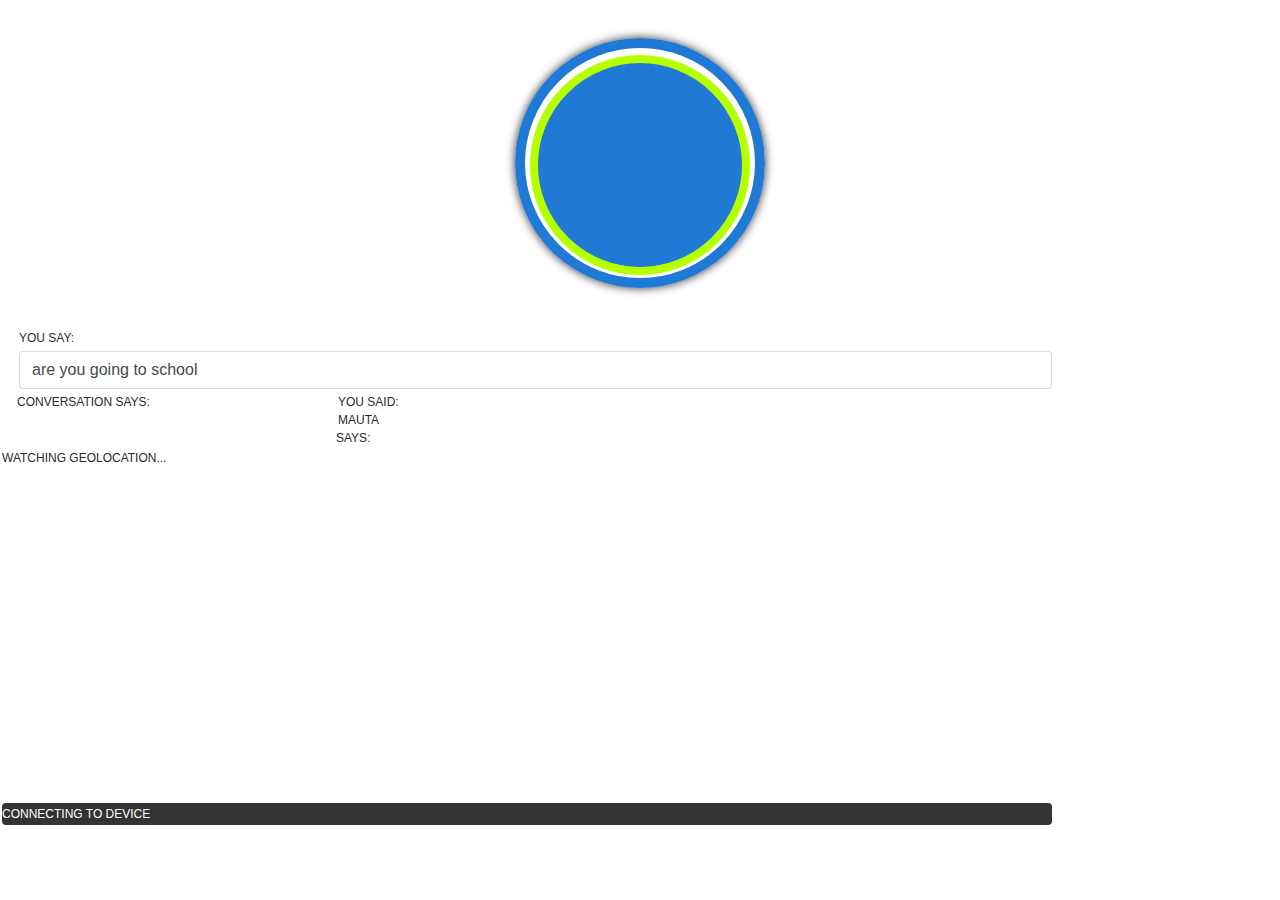
==== www/index.html @ c743168e "Importing Project" ====
﻿<!DOCTYPE html>

<html>

<head>
    <meta charset="utf-8" />
    <meta name="format-detection" content="telephone=no" />
    <meta name="msapplication-tap-highlight" content="no" />
    <meta name="viewport" content="user-scalable=no, initial-scale=1, maximum-scale=1, minimum-scale=1, width=device-width" />
    <!-- This is a wide open CSP declaration. To lock this down for production, see below. -->
    <meta http-equiv="Content-Security-Policy" content="default-src * 'unsafe-inline'; style-src 'self' 'unsafe-inline'; media-src *" />
    <link rel="stylesheet" type="text/css" href="css/bootstrap.css" />
    <link rel="stylesheet" type="text/css" href="css/index.css" />

    <title>Mauta</title>
</head>

<body>
    <!--<div class="nav">
        <div class="row">
            <h1>Mauta</h1>
        </div>
    </div>-->

    <div class="top-mauta">
        <div class="centered-fixed-mauta ">
            <div class="centered-mauta blink-green"></div>
        </div>
    
    </div>
    <!--<div class="row">
        <span class="col-md-3 group">Mauta Says:</span><span class="col-md-10"><input id="mautasays" type="text" class="form-control"></span>
    </div>-->
    <div class="row">
        <span class="col-md-3 group">You Say:</span><span class="col-md-10"><input id="yousay" type="text" class="form-control" value="are you going to school"></span>
    </div>
    <div class="row">
        <div class="col-md-3 group">Conversation Says:</div>
        <div class="chat-result">
            <div class="col-md-10"><span class="name-title">You said:</span><span class="messages-title" id="yousaid"></span></div>
            <div class="col-md-10"><span class="name-title">Mauta says:</span><span class="messages-title" id="mautasays"></span></div>
        </div>
        
    </div>

    <div class="row">
        <p id="geolocation">Watching geolocation...</p>
        </div>
    <div class="app">

        <div id="deviceready" class="blink">
            <span class="event listening">Connecting to Device</span>
            <span class="event received">Device is Ready</span>
        </div>
    </div>



    <script type="text/javascript" src="js/jquery-3.2.1.min.js"></script>
    <script type="text/javascript" src="cordova.js"></script>
    <script type="text/javascript" src="js/index.js"></script>
    <script type="text/javascript" src="js/compromise.js"></script>
    <script type="text/javascript" src="js/mauta-core.js"></script>
    <script type="text/javascript" src="js/countries.js"></script>
    <script type="text/javascript" src="js/mauta.js"></script>

    <script type="text/javascript">
        //app.initialize();
    </script>

</body>

</html>
---- www/css/index.css ----
/*
 * Licensed to the Apache Software Foundation (ASF) under one
 * or more contributor license agreements.  See the NOTICE file
 * distributed with this work for additional information
 * regarding copyright ownership.  The ASF licenses this file
 * to you under the Apache License, Version 2.0 (the
 * "License"); you may not use this file except in compliance
 * with the License.  You may obtain a copy of the License at
 *
 * http://www.apache.org/licenses/LICENSE-2.0
 *
 * Unless required by applicable law or agreed to in writing,
 * software distributed under the License is distributed on an
 * "AS IS" BASIS, WITHOUT WARRANTIES OR CONDITIONS OF ANY
 * KIND, either express or implied.  See the License for the
 * specific language governing permissions and limitations
 * under the License.
 */
* {
    -webkit-tap-highlight-color: rgba(0,0,0,0); /* make transparent link selection, adjust last value opacity 0 to 1.0 */
}

body {
    -webkit-touch-callout: none;                /* prevent callout to copy image, etc when tap to hold */
    -webkit-text-size-adjust: none;             /* prevent webkit from resizing text to fit */
    -webkit-user-select: none;                  /* prevent copy paste, to allow, change 'none' to 'text' */
    /*background-color:#E4E4E4;
    background-image:linear-gradient(top, #A7A7A7 0%, #E4E4E4 51%);
    background-image:-webkit-linear-gradient(top, #A7A7A7 0%, #E4E4E4 51%);
    background-image:-ms-linear-gradient(top, #A7A7A7 0%, #E4E4E4 51%);
    background-image:-webkit-gradient(
        linear,
        left top,
        left bottom,
        color-stop(0, #A7A7A7),
        color-stop(0.51, #E4E4E4)
    );*/
    background-attachment:fixed;
    font-family:'HelveticaNeue-Light', 'HelveticaNeue', Helvetica, Arial, sans-serif;
    font-size:12px;
    height:100%;
    margin:0px;
    padding:0px;
    text-transform:uppercase;
    width:100%;
}

/* Portrait layout (default) */
.app {
    /*background: url(../img/logo.png) no-repeat center top;*/ /* 170px x 200px */
    position: absolute; /* position in the center of the screen */

    bottom:0;
    width:100%;
}


.top-mauta{
    position:relative; 
    cursor:pointer;
}

    .top-mauta .centered-fixed-mauta {
        width: 250px;
        height: 250px;
        border-radius: 50% 50%;
        margin: 3% auto;
        border: 10px solid #2079d4;
        box-shadow: 0px 0px 10px #333333;
    }
      .top-mauta .centered-fixed-mauta:hover{
          box-shadow:0px 0px 10px #ff6a00;
      }
    .top-mauta .centered-mauta {
        width: 220px;
        height: 220px;
        border-radius: 50% 50%;
        margin: 3% auto;
        border: 8px solid #b6ff00;
        background-color:#2079d4;
    }
.row {
    margin: 2px;
}

    .row span {
        margin: 2px;
    }
.app .inner-circle{
   
    width:80%;
    height:40px;
    margin:5px auto;
    border:2px solid;
    border-radius:50%;
    display:none;
}

/* Landscape layout (with min-width) */
@media screen and (min-aspect-ratio: 1/1) and (min-width:400px) {
    .app {
        background-position:left center;
        padding:75px 0px 75px 170px;  /* padding-top + padding-bottom + text area = image height */
        margin:-90px 0px 0px -198px;  /* offset vertical: half of image height */
                                      /* offset horizontal: half of image width and text area width */
    }
}

h1 {
    font-size:24px;
    font-weight:normal;
    margin:0px;
    overflow:visible;
    padding:0px;
    text-align:center;
}

.event {
    border-radius:4px;
    -webkit-border-radius:4px;
    color:#FFFFFF;
    font-size:12px;
    margin:0px 30px;
    padding:2px 0px;
}

.event.listening {
    background-color:#333333;
    display:block;
}

.event.received {
    background-color:#4B946A;
    display:none;
}

@keyframes fade {
    from { opacity: 1.0; }
    50% { opacity: 0.4; }
    to { opacity: 1.0; }
}
 
@-webkit-keyframes fade {
    from { opacity: 1.0; }
    50% { opacity: 0.4; }
    to { opacity: 1.0; }
}
 
.blink {
    animation:fade 3000ms infinite;
    -webkit-animation:fade 3000ms infinite;
}
.blink-green {
    animation: fade 3000ms infinite;
    -webkit-animation: fade 3000ms infinite;
}
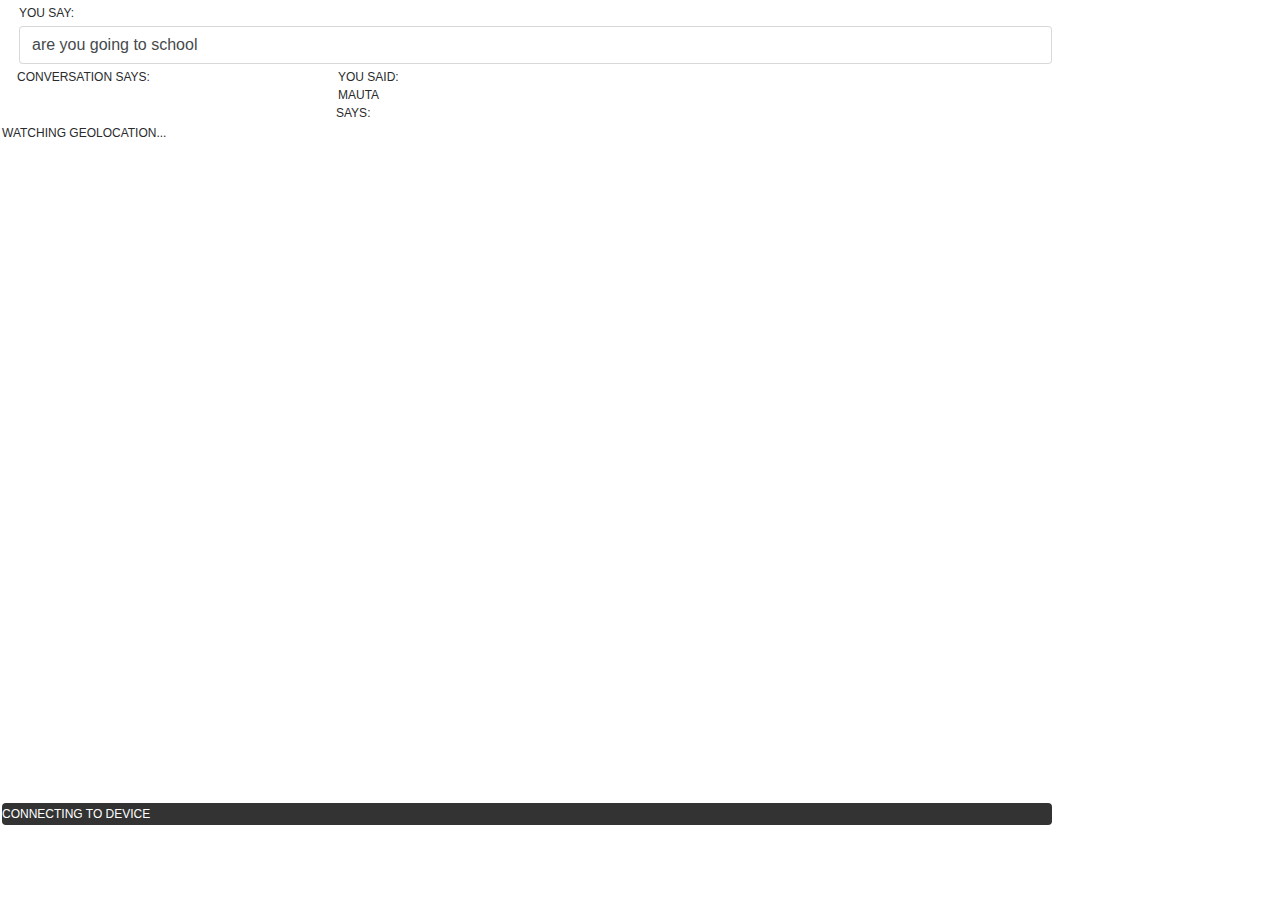
==== commit fc236d1c: "CommitMac1" ====
--- a/www/index.html
+++ b/www/index.html
@@ -56,10 +56,12 @@
 
 
 
-    <script type="text/javascript" src="js/jquery-3.2.1.min.js"></script>
+    <script type="text/javascript" src="js/jquery-3.2.1.js"></script>
+
+
     <script type="text/javascript" src="cordova.js"></script>
     <script type="text/javascript" src="js/index.js"></script>
-    <script type="text/javascript" src="js/compromise.js"></script>
+    <script type="text/javascript" src="js/compromise-10.7.2.js"></script>
     <script type="text/javascript" src="js/mauta-core.js"></script>
     <script type="text/javascript" src="js/countries.js"></script>
     <script type="text/javascript" src="js/mauta.js"></script>
--- a/www/css/index.css
+++ b/www/css/index.css
@@ -58,6 +58,7 @@
 .top-mauta{
     position:relative; 
     cursor:pointer;
+    display:none;
 }
 
     .top-mauta .centered-fixed-mauta {
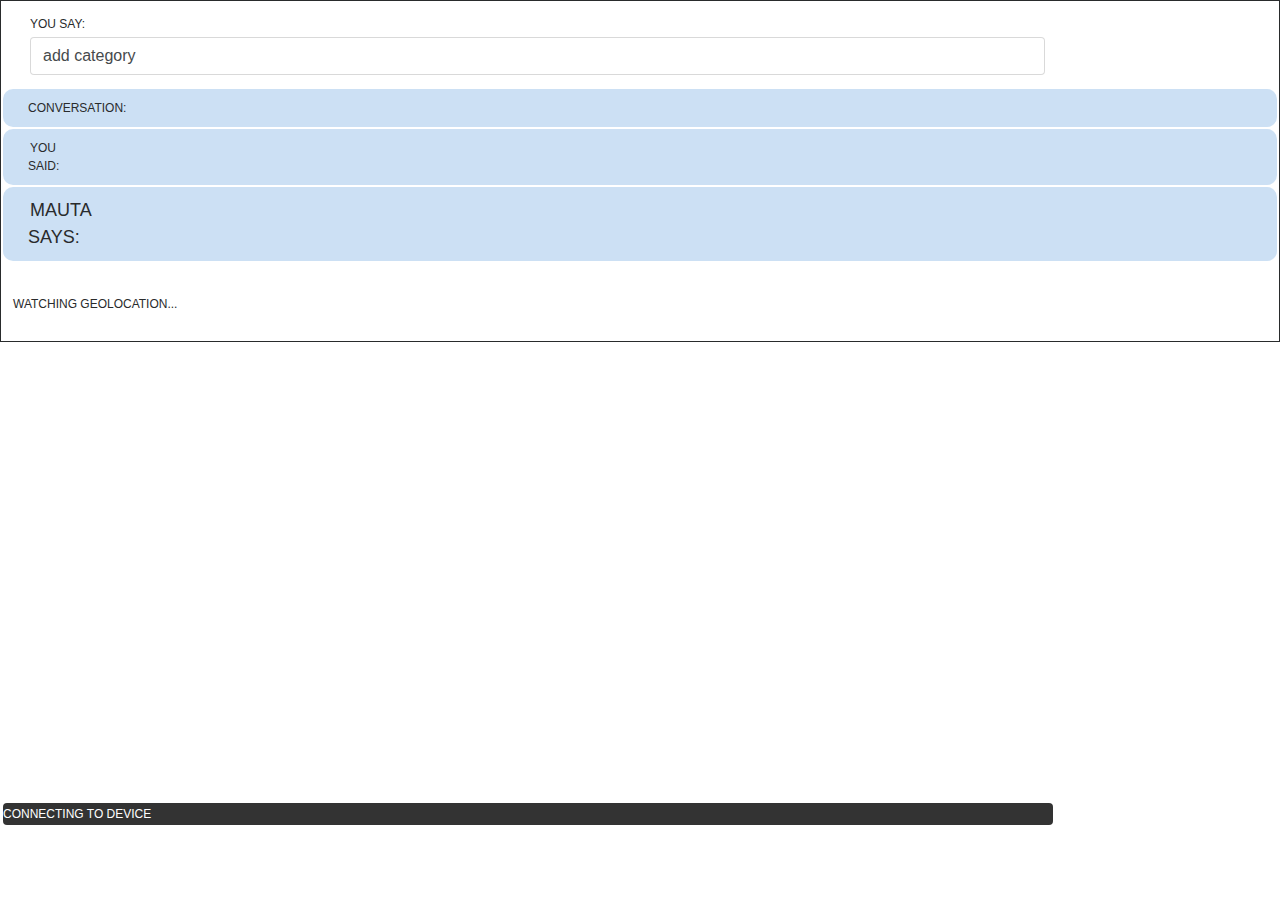
==== commit adca77cc: "Categories Starter" ====
--- a/www/index.html
+++ b/www/index.html
@@ -16,59 +16,71 @@
 </head>
 
 <body>
-    <!--<div class="nav">
+    <div class="mauta">
+        <!--<div class="nav">
+            <div class="row">
+                <h1>Mauta</h1>
+            </div>
+        </div>-->
+
+        <div class="top-mauta">
+            <div class="centered-fixed-mauta ">
+                <div class="centered-mauta blink-green"></div>
+            </div>
+
+        </div>
+   
         <div class="row">
-            <h1>Mauta</h1>
+            <span class="col-md-3 group">You Say:</span><span class="col-md-10"><input id="yousay" type="text" class="form-control" value="are you going to school"></span>
         </div>
-    </div>-->
-
-    <div class="top-mauta">
-        <div class="centered-fixed-mauta ">
-            <div class="centered-mauta blink-green"></div>
+    <div class="conversation">
+        <div class="row">
+            <div class="col-md-3 group">Conversation:</div>
         </div>
-    
-    </div>
-    <!--<div class="row">
-        <span class="col-md-3 group">Mauta Says:</span><span class="col-md-10"><input id="mautasays" type="text" class="form-control"></span>
-    </div>-->
-    <div class="row">
-        <span class="col-md-3 group">You Say:</span><span class="col-md-10"><input id="yousay" type="text" class="form-control" value="are you going to school"></span>
-    </div>
-    <div class="row">
-        <div class="col-md-3 group">Conversation Says:</div>
-        <div class="chat-result">
-            <div class="col-md-10"><span class="name-title">You said:</span><span class="messages-title" id="yousaid"></span></div>
-            <div class="col-md-10"><span class="name-title">Mauta says:</span><span class="messages-title" id="mautasays"></span></div>
+        <div class="row">
+            <div class="chat-result">
+                <div class="col-md-10"><span class="name-title">You said:</span><span class="messages-title" id="yousaid"></span></div>
+            </div>
         </div>
-        
-    </div>
-
-    <div class="row">
-        <p id="geolocation">Watching geolocation...</p>
-        </div>
-    <div class="app">
-
-        <div id="deviceready" class="blink">
-            <span class="event listening">Connecting to Device</span>
-            <span class="event received">Device is Ready</span>
+        <div class="row">
+            <div class="chat-result mauta-say">
+                <div class="col-md-10"><span class="name-title">Mauta says:</span><span class="messages-title" id="mautasays"></span></div>
+            </div>
         </div>
     </div>
 
+        <div class="row">
+             <div class="dyn_output">
+        </div>
+         </div>
+        <div class="row">
+            <p id="geolocation">Watching geolocation...</p>
+        </div>
+
+        <div class="app">
+
+            <div id="deviceready" class="blink">
+                <span class="event listening">Connecting to Device</span>
+                <span class="event received">Device is Ready</span>
+            </div>
+        </div>
 
 
-    <script type="text/javascript" src="js/jquery-3.2.1.js"></script>
+
+        <script type="text/javascript" src="js/jquery-3.2.1.js"></script>
 
 
-    <script type="text/javascript" src="cordova.js"></script>
-    <script type="text/javascript" src="js/index.js"></script>
-    <script type="text/javascript" src="js/compromise-10.7.2.js"></script>
-    <script type="text/javascript" src="js/mauta-core.js"></script>
-    <script type="text/javascript" src="js/countries.js"></script>
-    <script type="text/javascript" src="js/mauta.js"></script>
+        <script type="text/javascript" src="cordova.js"></script>
+        <script type="text/javascript" src="js/index.js"></script>
+        <script type="text/javascript" src="js/compromise-10.7.2.js"></script>
+        <script type="text/javascript" src="js/mauta-core.js"></script>
+        <script type="text/javascript" src="js/countries.js"></script>
+        <script type="text/javascript" src="js/mauta.js"></script>
 
-    <script type="text/javascript">
+        <script type="text/javascript">
         //app.initialize();
-    </script>
+        </script>
+    </div>
 
 </body>
 
--- a/www/css/index.css
+++ b/www/css/index.css
@@ -155,3 +155,37 @@
     animation: fade 3000ms infinite;
     -webkit-animation: fade 3000ms infinite;
 }
+.mauta{
+    border:1px solid;
+}
+
+    .mauta .row {
+        border-radius: 10px;
+        padding: 10px;
+    }
+    .mauta .conversation .row {
+       
+        background-color: rgba(120, 173, 226, 0.38);
+    }
+    .mauta .conversation .row .mauta-say {
+        
+    }
+        .mauta .conversation .row .mauta-say .name-title {
+            
+            font:900;
+            font-size:1.5em;
+        }
+        .mauta .conversation .row .mauta-say .messsages-title {
+            color: #b44505;
+        }
+
+.mauta .dyn_output {
+    
+}
+    .mauta .dyn_output .row {
+        border-bottom: 1px solid;
+    }
+    .mauta .dyn_output .row span {
+       margin:4px;
+       padding:4px;
+    }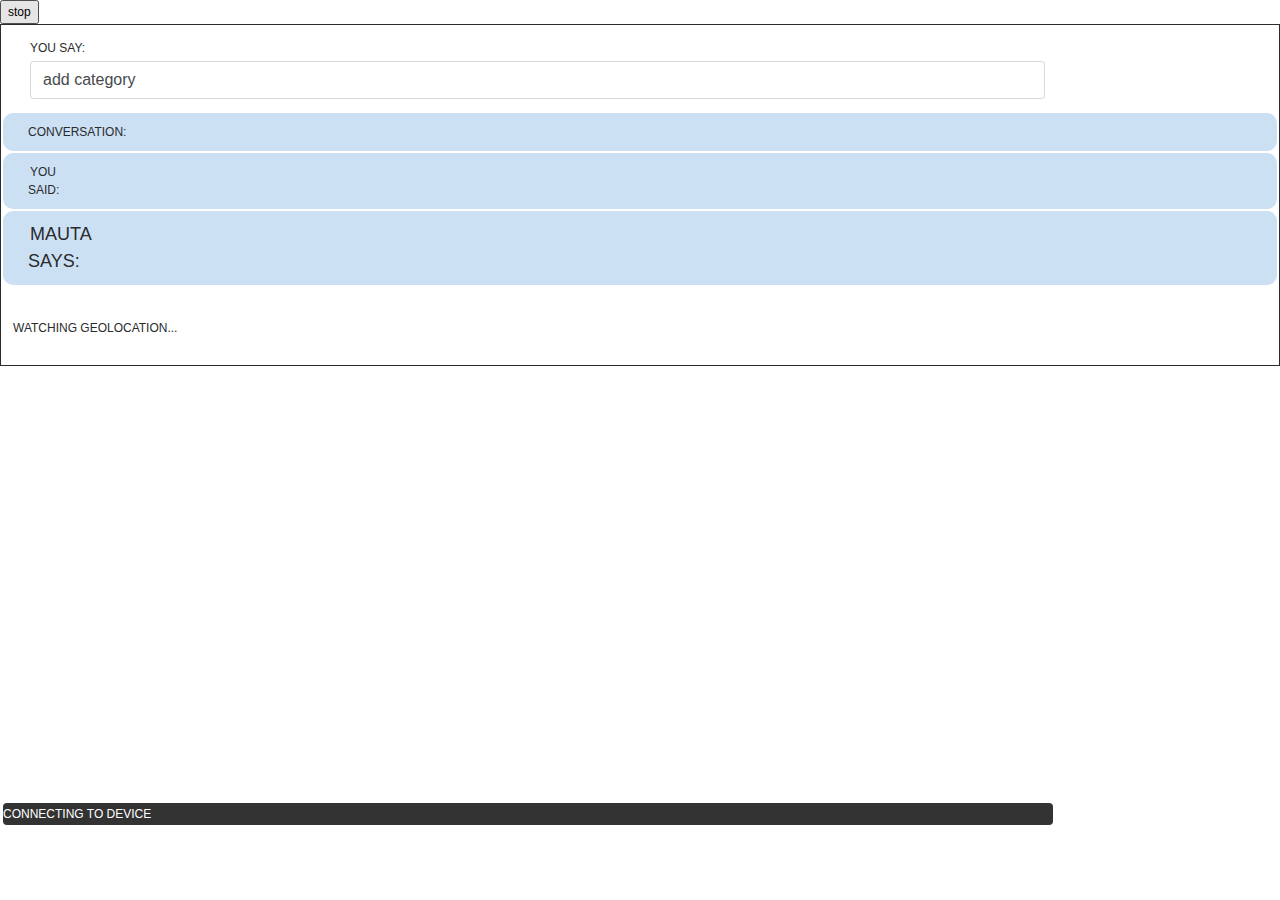
==== commit 9a986a2d: "new" ====
--- a/www/index.html
+++ b/www/index.html
@@ -16,6 +16,7 @@
 </head>
 
 <body>
+    <button id="stop">stop</button>
     <div class="mauta">
         <!--<div class="nav">
             <div class="row">
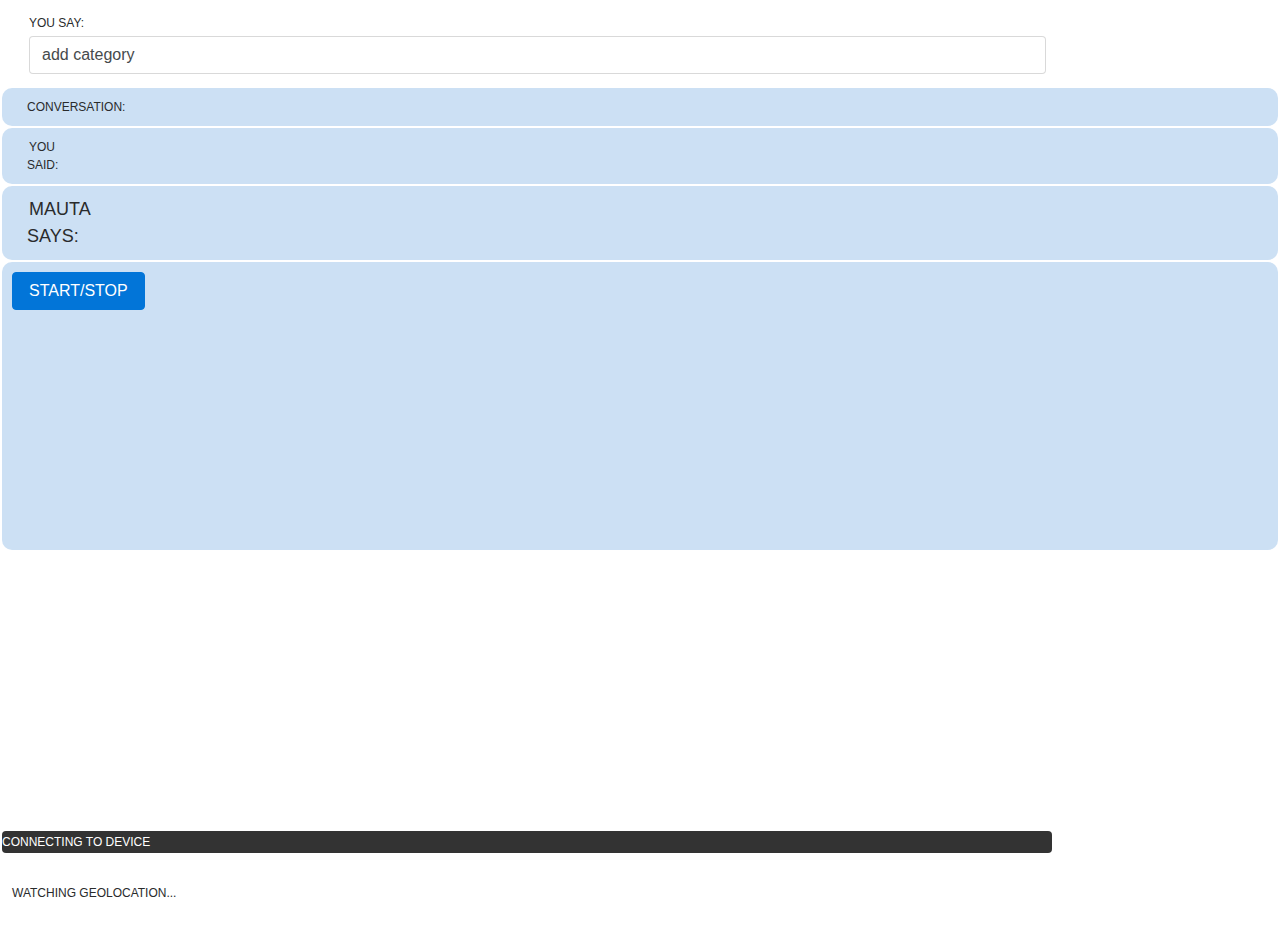
==== commit 4ab1100c: "NewUpdate" ====
--- a/www/index.html
+++ b/www/index.html
@@ -16,7 +16,7 @@
 </head>
 
 <body>
-    <button id="stop">stop</button>
+   
     <div class="mauta">
         <!--<div class="nav">
             <div class="row">
@@ -48,10 +48,17 @@
                 <div class="col-md-10"><span class="name-title">Mauta says:</span><span class="messages-title" id="mautasays"></span></div>
             </div>
         </div>
+        <div class="row">
+            <div class="running-act">
+                <div class="statu btn btn-primary">Start/Stop</div>
+                <div id="idcontent" class="content"></div>
+
+            </div>
+        </div>
     </div>
 
         <div class="row">
-             <div class="dyn_output">
+             <div class="dyn_output response-message">
         </div>
          </div>
         <div class="row">
--- a/www/css/index.css
+++ b/www/css/index.css
@@ -156,7 +156,8 @@
     -webkit-animation: fade 3000ms infinite;
 }
 .mauta{
-    border:1px solid;
+    position:relative;
+    width:100%;
 }
 
     .mauta .row {
@@ -182,10 +183,29 @@
 .mauta .dyn_output {
     
 }
+    .mauta .response-message {
+        height: 300px;
+        display: block;
+        overflow: auto;
+    }
+
     .mauta .dyn_output .row {
         border-bottom: 1px solid;
     }
-    .mauta .dyn_output .row span {
-       margin:4px;
-       padding:4px;
-    }+
+        .mauta .dyn_output .row span {
+            margin: 4px;
+            padding: 4px;
+        }
+
+    .mauta .running-act {
+        position: relative;
+        cursor: pointer;
+    }
+
+        .mauta .running-act .content {
+        
+            width: 400px;
+            height: 230px;
+            overflow:auto;
+        }